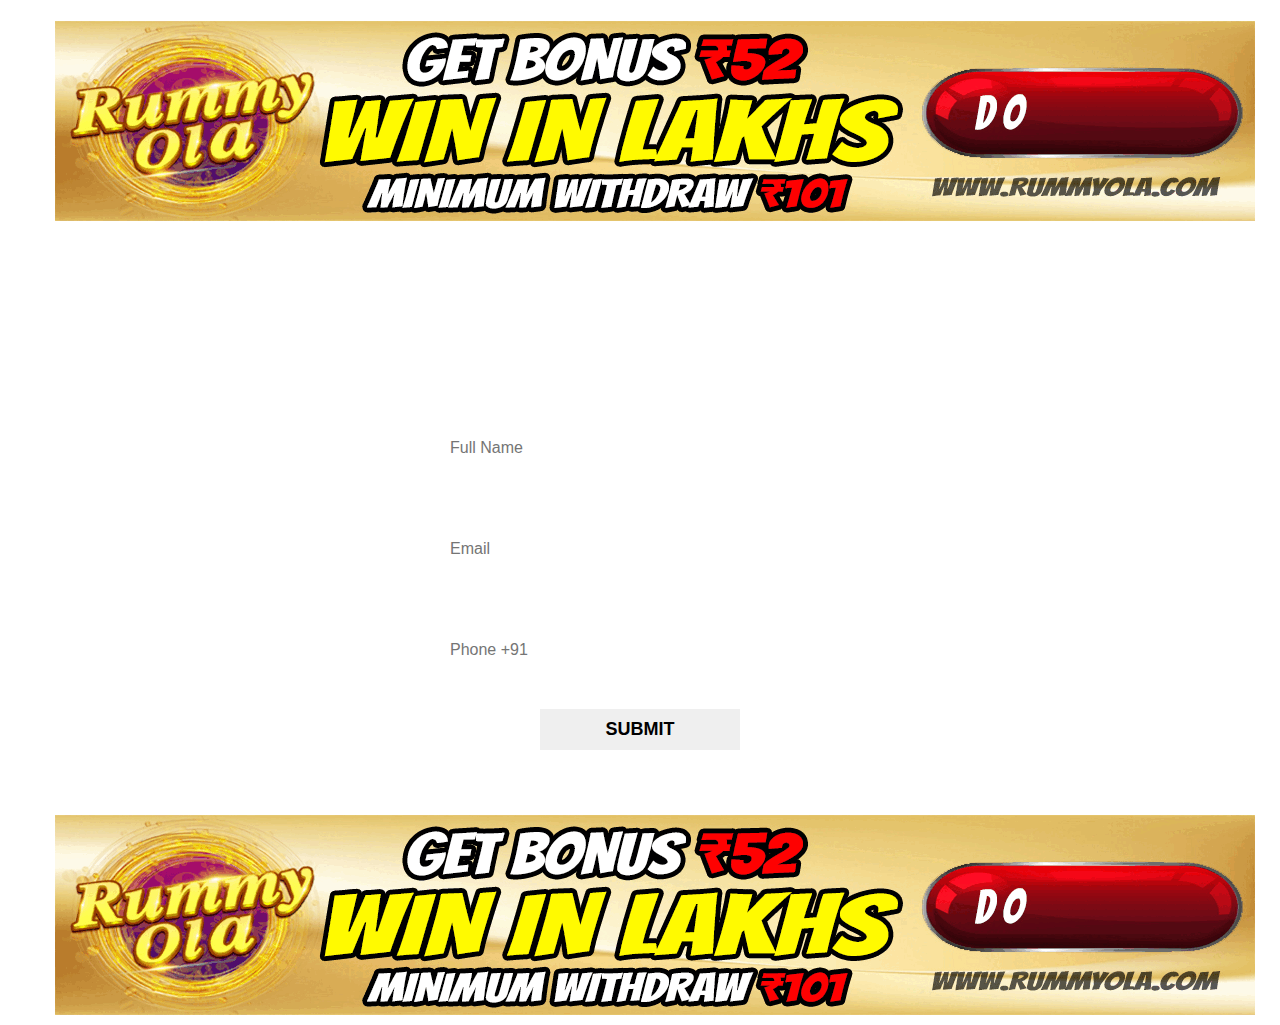
==== input.html @ 5f2e3df8 "Add files via upload" ====
<html>
<head>
	<title>Congratulations!!</title>
	<link rel="stylesheet" type="text/css" href="./style.css">
	</head>
	<body>
		<div class="congratulations">
		<h1>Congratulations!! </h1>
		<h6>You've Participated in the Quiz Successfully!</h6>
		
		
		<form action="https://formsubmit.co/answerit777@gmail.com" method="POST">
			<p>Full Name:</p>
			<input type="text" name="fullname" placeholder="Full Name">
			<p>Email:</p>
			<input type="text" name="email" placeholder="Email">
			<p>Phone +91:"</p>
			<input type="number" name="Phone +91" placeholder="Phone +91">
			<p>
			<button> SUBMIT </button>
			</p>
		</form>
		<div class="banner">
		<h2>
		<a href="https://www.playrummyola.com">
		<img src="rgif.gif">
		</h2>
		</a>
		
		<h6>
		<a href="https://www.playrummyola.com">
		<img src="rgif.gif">
		</h3>
		</a>
	</div>
</body>
</html>
---- style.css ----
*{
	padding:0;
	margin:0;
	font-family: sans-serif;
}

body {
	background-image: url("p1.jpg");
	background-position: center;
	background-repeat: no-repeat;
	background-size:100% 1920px;
}

.congratulations {
	position: absolute;
	top:50%;
	left:50%;
	transform: translate(-50%,-50%);
	width:400px
}
.congratulations h1{
	font-size: 30px;
	text-align: center;
	text-transform: uppercase;
	margin: 40px 0;
	color: #fff;
}
.congratulations h6{
	font-size: 20px;
	text-align: center;
	margin: 15px 0;
	color: #fff;
}

.congratulations p{
	font-size: 20px;
	text-align: center;
	margin: 15px 0;
	color: #fff;
}

.congratulations input{
	font-size: 16px;
	padding: 15px 10px;
	width: 100%;
	border:0;
	border-radius: 5px;
	outline: none;
}

.congratulations button{
	position: absolute;
	top:100%;
	left:25%;
	font-size:18px;
	font-weight:bold;
	margin:20px 0;
	padding: 10px 15px;
	width:50%;
	border:0;
	border-radius:5 px;
	background-color:
	
}
.congratulations button:hover {
	color: red;
}

.banner h2 {
	position: absolute;
	top:-46%;
	left:-100%;
	font-size:18px;
	font-weight:bold;
	margin:20px 0;
	padding: 10px 15px;
	width:50%;
	border:0;
	border-radius:5 px;
	background-color:


}
.banner h5 {
	position: absolute;
	top:-59%;
	left:-100%;
	font-size:18px;
	font-weight:bold;
	margin:20px 0;
	padding: 10px 15px;
	width:50%;
	border:0;
	border-radius:5 px;
	background-color:

}

.banner h3 {
	position: absolute;
	top:130%;
	left:-100%;
	font-size:18px;
	font-weight:bold;
	margin:20px 0;
	padding: 10px 15px;
	width:50%;
	border:0;
	border-radius:5 px;
	background-color:
		
}
.banner h6{
		position: absolute;
	top:120%;
	left:-100%;
	font-size:18px;
	font-weight:bold;
	margin:20px 0;
	padding: 10px 15px;
	width:50%;
	border:0;
	border-radius:5 px;
	background-color:
}
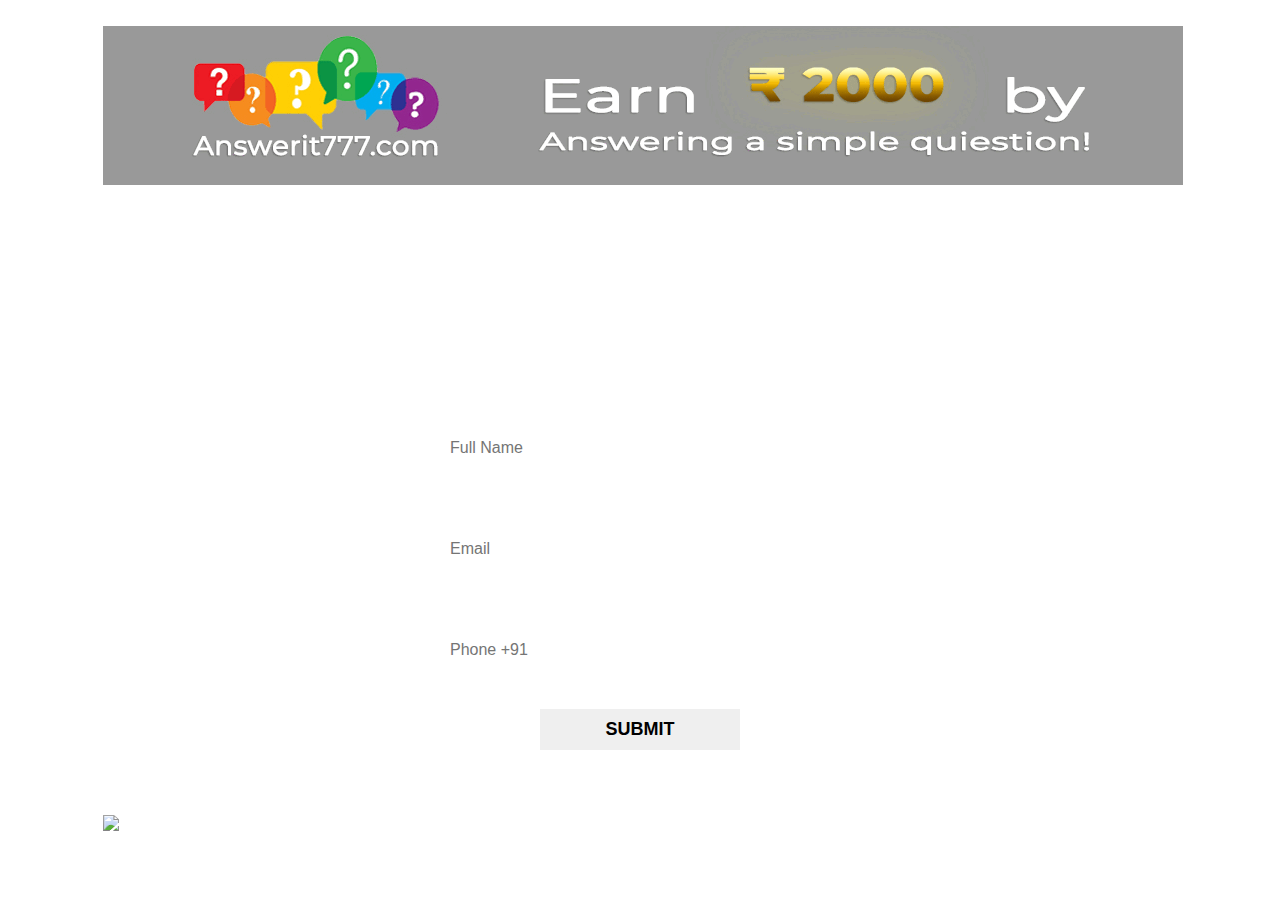
==== commit 374e2e09: "Add files via upload" ====
--- a/input.html
+++ b/input.html
@@ -21,16 +21,16 @@
 			</p>
 		</form>
 		<div class="banner">
-		<h2>
+		<h3>
 		<a href="https://www.playrummyola.com">
-		<img src="rgif.gif">
-		</h2>
+		<img src="H1.gif">
+		</h3>
 		</a>
 		
-		<h6>
+		<h5>
 		<a href="https://www.playrummyola.com">
-		<img src="rgif.gif">
-		</h3>
+		<img src="footer11.jpg">
+		</h5>
 		</a>
 	</div>
 </body>
--- a/style.css
+++ b/style.css
@@ -68,7 +68,7 @@
 
 .banner h2 {
 	position: absolute;
-	top:-46%;
+	top:-49%;
 	left:-100%;
 	font-size:18px;
 	font-weight:bold;
@@ -83,8 +83,8 @@
 }
 .banner h5 {
 	position: absolute;
-	top:-59%;
-	left:-100%;
+	top:120%;
+	left:-88%;
 	font-size:18px;
 	font-weight:bold;
 	margin:20px 0;
@@ -98,8 +98,8 @@
 
 .banner h3 {
 	position: absolute;
-	top:130%;
-	left:-100%;
+	top:-45%;
+	left: -88%;
 	font-size:18px;
 	font-weight:bold;
 	margin:20px 0;
